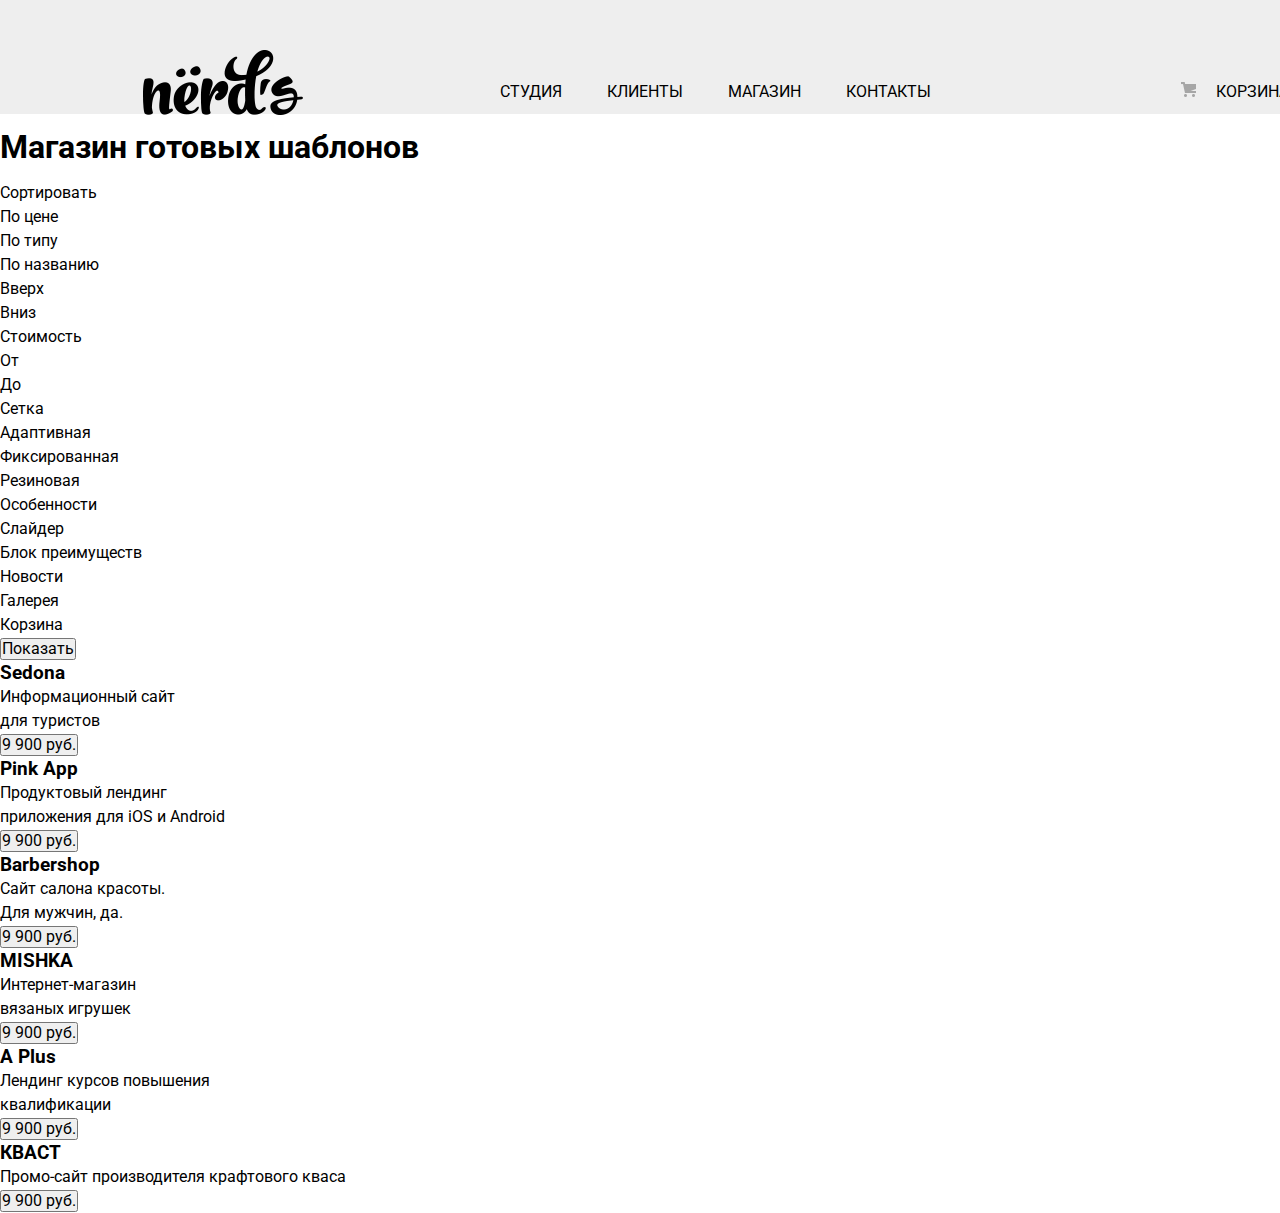
==== Catalog.html @ d3941a32 "1" ====
<!DOCTYPE html>
<html lang="ru">
<head>
  <meta charset="utf-8">
  <title>HTML Academy: Нёрдс</title>
  <link href="https://fonts.googleapis.com/css?family=Roboto:300,300i,400,400i,500,500i,700,700i,900,900i&display=swap&subset=cyrillic-ext" rel="stylesheet">
  <link rel="stylesheet" href="css/normalize.css">
  <link rel="stylesheet" href="css/main.css">
</head>
<body>
  <div class="container">
    <header class="header">
      <nav class="main-nav">
        <a class="logo" href="index.html"><img src="/img/nerds-logo.png" alt="Логотип сайта Nerds"></img></a>
            <ul class="main-nav__menu">
              <li><div class="main__nav-item"><a class="menu__nav-link link" href="studio.html">Студия</a></div></li>
              <li><div class="main__nav-item"><a class="menu__nav-link link" href="clients.html">Клиенты</a></div></li>
              <li><div class="main__nav-item"><a class="menu__nav-link link" href="shop.html">Магазин</a></div></li>
              <li><div class="main__nav-item"><a class="menu__nav-link link" href="contacts.html">Контакты</a></div></li>
            </ul>
            <img src="/img/cart-icon.png" class="cart-image">
            <div class="cart"><a href="#" class="menu__cart-link link">Корзина</a></div>
          </img>
      </nav>
    </header>
    <section class="title">
      <h1 class="page-title">Магазин готовых шаблонов</h1>
    </section>
    <section class="main">
      <p class="main__filter-header">Сортировать</p>
      <ul class="main__filter">
        <li class="main__filter-item">По цене</li>
        <li class="main__filter-item">По типу</li>
        <li class="main__filter-item">По названию</li>
        <li class="main__filter-item">Вверх</li>
        <li class="main__filter-item">Вниз</li>
      </ul>
      <p class="first__filter-header">Стоимость</p>
      <ul class="first__filter">
        <li class="first__filter-value">От</li>
        <li class="first__filter-value">До</li>
      </ul>
      <p class="second-filter-header">Сетка</p>
      <ul class="second__filter">
        <li class="second__filter-item">Адаптивная</li>
        <li class="second__filter-item">Фиксированная</li>
        <li class="second__filter-item">Резиновая</li>
      </ul>
      <p class="third__filter-header">Особенности</p>
      <ul class="third__filter">
        <li class="third__filter-item">Слайдер</li>
        <li class="third__filter-item">Блок преимуществ</li>
        <li class="third__filter-item">Новости</li>
        <li class="third__filter-item">Галерея</li>
        <li class="third__filter-item">Корзина</li>
      </ul>
      <button class="filter__button">Показать</button>
    </section>
    <section class="templates">
      <div class="template">
        <h3 class="template__header">Sedona</h3>
        <p class="template__desc">Информационный сайт<br>
          для туристов</p>
        <button class="template__button">9 900 руб.</button>
      </div>
      <div class="template">
        <h3 class="template__header">Pink App</h3>
        <p class="template__desc">Продуктовый лендинг<br>
          приложения для iOS и Android</p>
        <button class="template__button">9 900 руб.</button>
      </div>
      <div class="template">
        <h3 class="template__header">Barbershop</h3>
        <p class="template__desc">Сайт салона красоты.<br>Для мужчин, да.</p>
        <button class="template__button">9 900 руб.</button>
      </div>
      <div class="template">
        <h3 class="template__header">MISHKA</h3>
        <p class="template__desc">Интернет-магазин<br>
          вязаных игрушек</p>
        <button class="template__button">9 900 руб.</button>
      </div>
      <div class="template">
        <h3 class="template__header">A Plus</h3>
        <p class="template__desc">Лендинг курсов повышения<br> квалификации</p>
        <button class="template__button">9 900 руб.</button>
      </div>
      <div class="template">
        <h3 class="template__header">КВАСТ</h3>
        <p class="template__desc">Промо-сайт производителя
          крафтового кваса</p>
        <button class="template__button">9 900 руб.</button>
      </div>
      <div class="main__control"></div>
    </section>
  </div>

</body>
</html>
---- css/main.css ----
html {

}
*, *:before, *:after {
box-sizing: inherit;
margin: 0;
padding: 0;
margin: 0 auto;
}
body {
  font-family: "Roboto", Arial, sans-serif;
  margin : 0;
  padding : 0;
  font-size: 16px;
  font-weight: 400;
  line-height: 24px;
  color: #333;
}
.container {
  position: relative;
  max-width: 1440px;
 /* padding-left: 200px; */
  background-color: #fff;
  font-family: "Roboto", "Arial", sans-serif;
  font-weight: 400;
  font-size: 16px;
  color: #000000;
  box-sizing: border-box;
  /* box-shadow: 0px 5px 15px 0px rgba(0, 1, 1, 0.2); */
}
.visually-hidden{
  position: absolute;

  clip: rect(0, 0, 0, 0);

  width: 1px;
  height: 1px;
}
/* /////////////////////////HEADER//////////////////// */
.header {
background-color: #eeeeee;
height: 114px;

}
.link {
  text-decoration: none;
  outline: none;
}
.logo {
  display: flex;
  padding: 0px;
  margin-left: 140px;
  margin-right: 100px;
  margin-top: 50px;
  margin-bottom: 20px;
  min-width: 165px;
}
.logo:hover,
.logo:focus {
  opacity: 0.8;
}
.logo:active {
  opacity: 0.3;
}
.cart {
  margin-right: 140px;
margin-top: 80px;
outline: none;
}
.cart-image {
  height: 15px;
  width: 15px;
  margin-right: 20px;
  margin-left: 150px;
  margin-top: 82px;
}

.main-nav {
  display: flex ;
  margin-top: 0;
  z-index: 0;
}
.main-nav__menu {
display: flex;
justify-content: center;
list-style: none;
margin-top: 80px;
margin-right: 100px;
margin-left: 50px;
}
.main__nav-item {
  margin-left: 45px;
  text-transform: uppercase;
  font-family: inherit;
  font-weight: inherit;
}
.menu__nav-link {
  text-decoration: none;
  list-style: none;
  color: #000000;
}

.menu__cart-link {
  text-decoration: none;
  text-transform: uppercase;
  list-style: none;
  color: #000000;
}

/* ///SLIDER/// */
.slider{
  position: relative;

  background-color: #eee;
}

.slider-controls{
  font-size: 0;

  position: absolute;
  z-index: 100;
  bottom: 104px;
  left: 50%;

  width: 160px;
  height: 18px;

  -webkit-transform: translateX(-50%);
      -ms-transform: translateX(-50%);
          transform: translateX(-50%);
  text-align: center;
}

.slider-controls label{
  position: relative;

  display: inline-block;

  width: 18px;
  height: 18px;
  padding: 8px;

  cursor: pointer;
  vertical-align: top;

  border-radius: 50%;
}

.slider-controls label::after{
  position: absolute;
  z-index: 1;
  top: 8px;
  left: 8px;

  width: 18px;
  height: 18px;

  content: '';

  border-radius: 50%;
  background: #fff;
}

.slider-list{
  margin: 0;
  padding: 0;

  list-style: none;
}

.slider-item{
  display: none;

  padding: 78px 0 80px 0;
}

.slider-item:nth-child(1){
  background-image: url('../img/slide1.png');
  background-repeat: no-repeat;
  background-position: 93% 18px;
}

.slider-item:nth-child(2){
  background-image: url('../img/slide2.png');
  background-repeat: no-repeat;
  background-position: 100% 0;
}

.slider-item:nth-child(3){
  background-image: url('../img/slide3.png');
  background-repeat: no-repeat;
  background-position: 100% 20px;
}

#product-1:checked ~ .slider-list .slider-item:nth-child(1){
  display: block;
}

#product-2:checked ~ .slider-list .slider-item:nth-child(2){
  display: block;
}

#product-3:checked ~ .slider-list .slider-item:nth-child(3){
  display: block;
}

#product-1:checked ~ .slider-controls .slider-controls-item--1::before,
#product-2:checked ~ .slider-controls .slider-controls-item--2::before,
#product-3:checked ~ .slider-controls .slider-controls-item--3::before{
  position: absolute;
  z-index: 2;
  top: 50%;
  left: 50%;

  width: 4px;
  height: 4px;
  margin: -4px;

  content: '';

  border: 2px solid #c1c1c1;
  border-radius: 50%;
  background-color: inherit;
}

.slider-item h3{
  font-size: 55px;
  font-weight: 500;
  line-height: 55px;

  max-width: 600px;
  margin: 0;
  margin-bottom: 27px;

  color: #000;
}

.slider-item p{
  max-width: 430px;
  margin: 0;
  margin-bottom: 38px;
}

.button{
  font-size: 16px;
  line-height: 18px;

  display: block;

  max-width: 240px;
  padding: 16px 0;

  text-align: center;
  text-decoration: none;
  text-transform: uppercase;

  color: #fff;
  border: none;
  border-radius: 3px;
  background-color: #fb565a;
}

.button:hover,
.button:focus{
  background-color: #e74246;
}

.button:active{
  color: rgba(255, 255, 255, 0.3);
  background-color: #d7373b;
  -webkit-box-shadow: 0 3px rgba(0, 0, 0, 0.1) inset;
          box-shadow: 0 3px rgba(0, 0, 0, 0.1) inset;
}
.filter-button{
  width: 260px;
  height: 50px;

  color: #000;
  background-color: #eee;
}
.filter-button:hover,
.filter-button:focus{
  background-color: #dfdfdf;
}
.filter-button:active{
  color: rgba(0, 0, 0, 0.3);
  background-color: rgba(0, 1, 1, 0.1);
}

/* /////////////////////MAIN////////////// */


.products {
  display: flex;
  flex-direction: row;
  flex-wrap: nowrap;

}
.products__block1 {
margin-left: 140px;
}
.products__block2 {
  position: absolute;
  margin-left: 540px;
}
.products__block3 {
  margin-left: 300px;
}
.products__block1-picture {
  background-image: url(../img/illustration-1.png);
  background-repeat: no-repeat;
  height: 146px;
  width: 300px;
  margin-top: 40px;
}
.products__block2-picture {
  background-image: url(../img/illustration-2.png);
  background-repeat: no-repeat;
  height: 146px;
  width: 300px;
  margin-top: 40px;
}
.products__block3-picture {
  background-image: url(../img/illustration-3.png);
  background-repeat: no-repeat;
  height: 146px;
  width: 300px;
  margin-top: 40px;
}
.products__header {
font-size: 24px;
font-weight: bold;
text-align: left;
margin-top: 30px;
margin-bottom: 25px;
text-transform: uppercase;
}
.products__text {
font-size: 16px;
font-weight: 400;
margin-bottom: 25px;
}
.products__button1 {
width: 160px;
height: 50px;
font-weight: 400;
font-family: inherit;
text-transform: uppercase;
background-color: #fb565a;
color: #fff;
border-radius: 7px;
height: 50px;
}
.products__button2 {
width: 160px;
height: 50px;
font-weight: 400;
font-family: inherit;
text-transform: uppercase;
background-color: #00ca74;
color: #fff;
border-radius: 7px;
  }
.products__button3 {
width: 160px;
height: 50px;
font-weight: 400;
font-family: inherit;
text-transform: uppercase;
background-color: #efc84a;
color: #fff;
border-radius: 7px;
}
.about-borderline {
  /* display: flex; */
  /* position: absolute; */
  /* flex-direction: row; */
  /* width: 800px; */
  /* background-image: url(../img/borderline.png); */
  /* margin-top: 80px; */
  /* margin-bottom: 80px; */
  /* margin-left: 100px; */
  /* margin-right: 100px; */
  /* width: 9px;
  height: 64px;
  background-position-x: 198px;
  background-position-y: 1052px; */
}
.description {
  display: flex;
  flex-direction: row;
  margin-top: 0px;
}

/* //////////////ABOUT/////////// */
.about {
  display: flex;
  flex-direction: column;
  margin-left: 140px;
  font-family: inherit;
}
.about-header {
font-size: 45px;
line-height: 45px;
margin-bottom: 35px;
}
.about-text {
font-size: 16px;
font-weight: 400;
margin-left: 0px;
margin-bottom: 40px;
}
.about-orders {
  margin-left: 0px;
  font-size: 16px;
  text-transform: uppercase;
  margin-bottom: 25px;
}
.about__orders-list {
list-style: none;
margin-left: 40px;
/* padding-left: 35px; */
position: relative;
}
.about__orders-item {
  position: relative;
  margin-bottom: 23px;
  font-size: 16px;
  line-height: 24px;
}
.about__orders-item:before {
  content: " ";
  position: absolute;
  top: 10px;
  left: -40px;
  height: 2px;
  width: 25px;
  background-color: red;
}
/* .about__orders-second {
font-size: 16px;
line-height: 24px;
margin-bottom: 20px;
}
.about__orders-third {
  font-size: 16px;
  line-height: 24px;
  } */
.nerds-results {
  display: flex;
  position: relative;
  /* flex-direction: column; */
}
.nerds__results-block {
  display: flex;
  /* margin-right: 0px; */

}
.nerds__results-logo {
  display: flex;
  justify-items: center;
  position: absolute;
  margin-top: -35px;
  margin-left: -130px;
}
.nerds__results-text {
  display: flex;
  justify-content: flex-end;
  position: absolute;
  margin-top: 210px;
  margin-left: -115px;
  text-transform: uppercase;
  font-weight: bold;
  font-size: 16px;

}
.nerds__results-list {
  display: flex;
  flex-direction: row;
  margin-left: -130px;
}
.nerds__results-values {
display: flex;
list-style: none;
font-size: 45px;
font-weight: bold;
line-height: 18px;
margin-top: 290px;
justify-content: center;
}

.nerds__results-values1 {
  margin-right: 15px;
}
.nerds__results-values2 {
  /* margin-top: 309px;
  margin-left: -60px; */
}
.nerds__results-values3 {
  margin-left: 10px;
}
.nerds__results-values1-text {
margin-top: 35px;
font-weight: 400;
font-size: 16px;

}
.nerds__results-values2-text {
  margin-top: 35px;
  font-weight: 400;
  font-size: 16px;
}
.nerds__results-values3-text {
  margin-top: 35px;
  font-weight: 400;
  font-size: 16px;
  /* margin-left: 25px; */
}
/* ///////////////////FIRMS AND BORDERS/////////// */
.border {
  display: inline-block;
  background-image: url(/img/divide.png);
  width: 1160px;
  height: 2px;
  margin-left: 140px;
  margin-right: 140px;
}
.border:first-of-type {
  margin-top: 80px;
  margin-bottom: 65px;
}
.border:nth-of-type(2) {
  margin-top: 65px;
  margin-bottom: 35px;
}
.border:nth-of-type(3) {
  padding: 0px;
  margin-top: -35px;
  margin-bottom: 80px;
}
.firm-row {
  display: flex;
  flex-direction: row;
}
.border-vertical {
width: 2px;
height: 52px;
margin-top: 15px;
background-image: url(/img/div.png);
}
.firm:first-of-type {
  background-image: url(/img/logo-1.png);
  background-repeat: no-repeat;
  margin-top: 15px;
  width: 199px;
  height: 68px;
  margin-left: 170px;
  margin-right: 50px;
}
.firm:nth-of-type(3) {
  background-image: url(/img/logo-2.png);
  background-repeat: no-repeat;
  width: 209px;
  height: 87px;
  margin-left: 50px;
  margin-right: 50px;
  margin-top: 5px;
  margin-bottom: 80px;
}
.firm:nth-of-type(5) {
  background-image: url(/img/logo-3.png);
  background-repeat: no-repeat;
  width: 185px;
  height: 52px;
  margin-top: 20px;
  margin-left: 45px;
  margin-right: 60px;
}
.firm:nth-of-type(7) {
  background-image: url(/img/logo-4.png);
  background-repeat: no-repeat;
  width: 173px;
  height: 84px;
  margin-left: 30px;
  margin-right: 60px;
}

/* ///////////////////////////MAP//////////////////// */
.map {
  background-image: url(/img/map.png);
  width: 1440px;
  height: 416px;
  width: 100%;
}
.map-marker {
  background-image: url(/img/map-marker.png);
  /* display: flex; */
  position: absolute;
  width: 231px;
  height: 190px;
  margin-top: -330px;
  margin-left: 822px;
  /* z-index: 2; */
}
.map__text-background {
  background-image: url(/img/white-back.png);
  background-repeat: no-repeat;
  margin-top: -350px;
  margin-left: 140px;
  position: absolute;
  width: 319px;
  height: 308px;
}
.map__text {
  margin: 0 0;
  font-size: 16px;
  text-align: center;
}
.map__text-header {
  margin-top: 30px;
  line-height: 30px;
  /* margin-bottom: 30px; */
  font-weight: bold;
  font-size: 18px;
  color: black;
}
.map__text-desc {
  font-size: 16px;
  color: #c1c1c1;
  margin-bottom: 20px;
}
.map__text-number {
  font-size: 16px;
  color: #c1c1c1;
  margin-left: -27px;
}
.map__button {
  position: absolute;
  background-color: #fb565a;
  color: #fff;
  margin-right: 50px;
  margin-left: 50px;
  margin-top: 15px;
  height: 50px;
  width: 220px;
  font-weight: 400;
  font-family: inherit;
  text-transform: uppercase;
  border-radius: 7px;
}


/* ///////////////////////////////FOOTER///////////////////////// */
.footer__links {
  display: flex;
  position: absolute;
  flex-direction: row;
  margin-top: -40px;
  margin-left: px;
  /* justify-content: center; */
}
.footer__soc-link{
  /* margin-top: 70px; */
  display: flex;
  flex-direction: row;
  justify-content: flex-start;
  list-style: none;
  text-decoration: none;
}
.footer__soc-link-vk {
  margin-top: 50px;
  width: 79px;
  height: 79px;
  margin-left: 140px;
  background-color: #e1e1e1;
  border-radius: 40px;
}
.footer__soc-link-fb {
  margin-top: 50px;
  width: 79px;
  height: 79px;
  margin-left: 15px;
  background-color: #e1e1e1;
  border-radius: 40px;
}
.footer__soc-link-inst {
  margin-top: 50px;
  background-color: #e1e1e1;
  width: 79px;
  height: 79px;
  margin-left: 15px;
  border-radius: 40px;
}
.soc__vk {
  /* position: absolute; */
  /* text-align: center; */
  margin-left: 25px;
  margin-right: 25px;
  margin-top: 30px;
  margin-bottom: 30px;
  width: 26px;
  height: 16px;
}
.soc__fb {
  width: 12px;
  height: 22px;
  margin-left: 33px;
  margin-right: 33px;
  margin-top: 30px;
  margin-bottom: 30px;
}.soc__inst {
  margin: 30px 30px;
}
.footer__text{
  /* position: absolute; */
display: flex;
justify-content: center;
flex-direction: column;
margin-left: 190px;
margin-top: 50px;
}
.footer__text-header {
  font-size: 36px;
  line-height: 36px;
  font-weight: bold;
  color: black;
}
.footer__text-desc {
  margin-top: 15px;
  margin-left: 350px;
  font-size: 16px;
  font-weight: 400;
  line-height: 22px;
  margin-bottom: 80px;
}
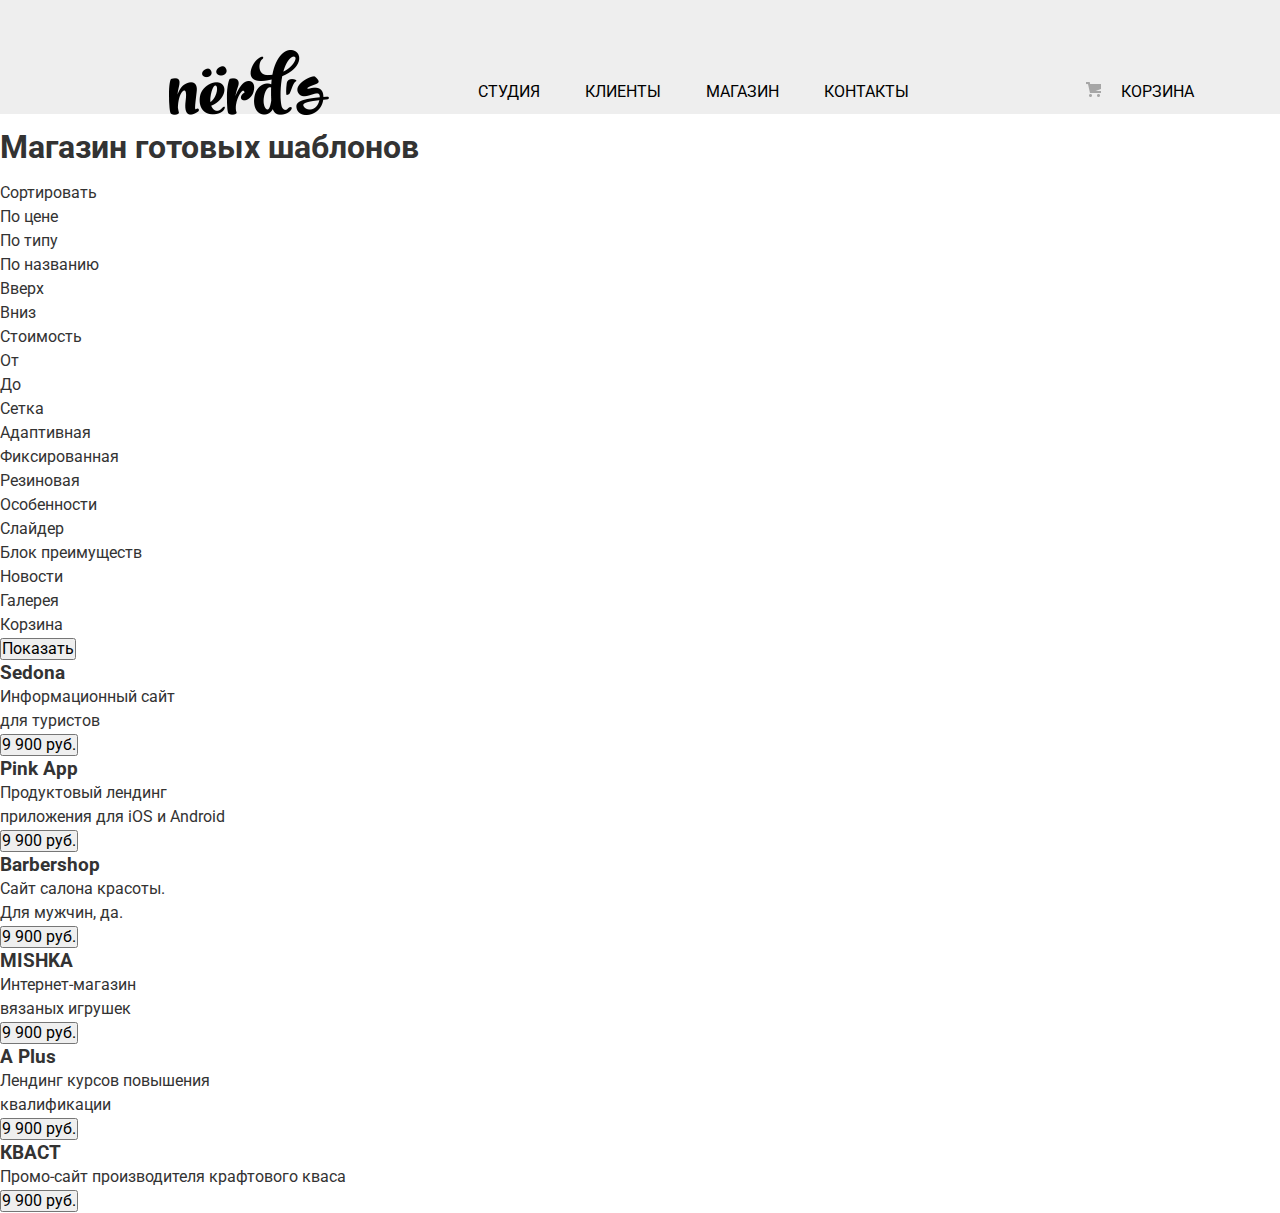
==== commit 2f1bca5b: "2" ====
--- a/Catalog.html
+++ b/Catalog.html
@@ -8,21 +8,23 @@
   <link rel="stylesheet" href="css/main.css">
 </head>
 <body>
-  <div class="container">
-    <header class="header">
-      <nav class="main-nav">
-        <a class="logo" href="index.html"><img src="/img/nerds-logo.png" alt="Логотип сайта Nerds"></img></a>
-            <ul class="main-nav__menu">
-              <li><div class="main__nav-item"><a class="menu__nav-link link" href="studio.html">Студия</a></div></li>
-              <li><div class="main__nav-item"><a class="menu__nav-link link" href="clients.html">Клиенты</a></div></li>
-              <li><div class="main__nav-item"><a class="menu__nav-link link" href="shop.html">Магазин</a></div></li>
-              <li><div class="main__nav-item"><a class="menu__nav-link link" href="contacts.html">Контакты</a></div></li>
-            </ul>
-            <img src="/img/cart-icon.png" class="cart-image">
-            <div class="cart"><a href="#" class="menu__cart-link link">Корзина</a></div>
-          </img>
-      </nav>
-    </header>
+  <header class="header">
+    <nav class="header-wrapper wrapper-content">
+      <a class="logo" href="index.html"><img src="/img/nerds-logo.png" alt="Логотип сайта Nerds"></img></a>
+        <ul class="main-nav__menu">
+          <li><div class="main__nav-item"><a class="menu__nav-link link" href="studio.html">Студия</a></div></li>
+          <li><div class="main__nav-item"><a class="menu__nav-link link" href="clients.html">Клиенты</a></div></li>
+          <li><div class="main__nav-item"><a class="menu__nav-link link" href="Catalog.html">Магазин</a></div></li>
+          <li><div class="main__nav-item"><a class="menu__nav-link link" href="contacts.html">Контакты</a></div></li>
+        </ul>
+        <ul class="cart">
+        <li><img src="/img/cart-icon.png" class="cart-image"></li>
+        <li><a href="#" class="menu__cart-link link">Корзина</a></li>
+        </ul>
+      </img>
+    </nav>
+  </div>
+  </header>
     <section class="title">
       <h1 class="page-title">Магазин готовых шаблонов</h1>
     </section>
--- a/css/main.css
+++ b/css/main.css
@@ -9,24 +9,15 @@
 }
 body {
   font-family: "Roboto", Arial, sans-serif;
-  margin : 0;
-  padding : 0;
   font-size: 16px;
   font-weight: 400;
   line-height: 24px;
   color: #333;
 }
-.container {
-  position: relative;
+.wrapper-content{
   max-width: 1440px;
- /* padding-left: 200px; */
-  background-color: #fff;
-  font-family: "Roboto", "Arial", sans-serif;
-  font-weight: 400;
-  font-size: 16px;
-  color: #000000;
-  box-sizing: border-box;
-  /* box-shadow: 0px 5px 15px 0px rgba(0, 1, 1, 0.2); */
+  margin: 0 auto;
+  padding: 0 20px;
 }
 .visually-hidden{
   position: absolute;
@@ -37,10 +28,15 @@
   height: 1px;
 }
 /* /////////////////////////HEADER//////////////////// */
+.header-wrapper {
+  display: flex;
+  padding-left: 100px;
+  /* margin-left: 35px; */
+  /* border: 2px solid red; */
+}
 .header {
 background-color: #eeeeee;
 height: 114px;
-
 }
 .link {
   text-decoration: none;
@@ -49,8 +45,8 @@
 .logo {
   display: flex;
   padding: 0px;
-  margin-left: 140px;
-  margin-right: 100px;
+  margin-left 140px;
+  /* margin-right: 100px; */
   margin-top: 50px;
   margin-bottom: 20px;
   min-width: 165px;
@@ -62,31 +58,12 @@
 .logo:active {
   opacity: 0.3;
 }
-.cart {
-  margin-right: 140px;
-margin-top: 80px;
-outline: none;
-}
-.cart-image {
-  height: 15px;
-  width: 15px;
-  margin-right: 20px;
-  margin-left: 150px;
-  margin-top: 82px;
-}
-
-.main-nav {
-  display: flex ;
-  margin-top: 0;
-  z-index: 0;
-}
 .main-nav__menu {
 display: flex;
-justify-content: center;
+justify-content: flex-start;
 list-style: none;
 margin-top: 80px;
-margin-right: 100px;
-margin-left: 50px;
+margin-left: 35px;
 }
 .main__nav-item {
   margin-left: 45px;
@@ -99,14 +76,25 @@
   list-style: none;
   color: #000000;
 }
-
+.cart {
+  display: flex;
+  flex-direction: row;
+  list-style: none;
+  margin-top: 80px;
+  margin-left: 110px;
+  outline: none;
+  }
+.cart-image {
+  height: 15px;
+  width: 15px;
+  margin-right: 20px;
+  }
 .menu__cart-link {
   text-decoration: none;
   text-transform: uppercase;
   list-style: none;
   color: #000000;
 }
-
 /* ///SLIDER/// */
 .slider{
   position: relative;
@@ -120,7 +108,8 @@
   position: absolute;
   z-index: 100;
   bottom: 104px;
-  left: 50%;
+  /* left: 30%; */
+  margin-left: 760px;
 
   width: 160px;
   height: 18px;
@@ -145,7 +134,6 @@
 
   border-radius: 50%;
 }
-
 .slider-controls label::after{
   position: absolute;
   z-index: 1;
@@ -177,19 +165,19 @@
 .slider-item:nth-child(1){
   background-image: url('../img/slide1.png');
   background-repeat: no-repeat;
-  background-position: 93% 18px;
+  background-position: 79% 18px;
 }
 
 .slider-item:nth-child(2){
   background-image: url('../img/slide2.png');
   background-repeat: no-repeat;
-  background-position: 100% 0;
+  background-position: 87% 0;
 }
 
 .slider-item:nth-child(3){
   background-image: url('../img/slide3.png');
   background-repeat: no-repeat;
-  background-position: 100% 20px;
+  background-position: 85% 20px;
 }
 
 #product-1:checked ~ .slider-list .slider-item:nth-child(1){
@@ -231,6 +219,7 @@
   max-width: 600px;
   margin: 0;
   margin-bottom: 27px;
+  margin-left: 173px;
 
   color: #000;
 }
@@ -239,6 +228,7 @@
   max-width: 430px;
   margin: 0;
   margin-bottom: 38px;
+  margin-left: 173px;
 }
 
 .button{
@@ -247,17 +237,17 @@
 
   display: block;
 
-  max-width: 240px;
-  padding: 16px 0;
-
-  text-align: center;
-  text-decoration: none;
+  margin-left: 173px;
+
+  width: 240px;
+  height: 50px;
+  font-weight: 400;
+  font-family: inherit;
   text-transform: uppercase;
-
+  background-color: #fb565a;
   color: #fff;
-  border: none;
-  border-radius: 3px;
-  background-color: #fb565a;
+  border-radius: 7px;
+  height: 50px;
 }
 
 .button:hover,
@@ -294,17 +284,18 @@
   display: flex;
   flex-direction: row;
   flex-wrap: nowrap;
+  margin-top: 18px;
 
 }
 .products__block1 {
-margin-left: 140px;
+/* margin-left: 10px; */
 }
 .products__block2 {
-  position: absolute;
-  margin-left: 540px;
+  /* position: absolute; */
+  margin-left: 100px;
 }
 .products__block3 {
-  margin-left: 300px;
+  margin-left:100px;
 }
 .products__block1-picture {
   background-image: url(../img/illustration-1.png);
@@ -396,8 +387,13 @@
 .about {
   display: flex;
   flex-direction: column;
-  margin-left: 140px;
+  justify-content: flex-start;
+  margin-left: 90px;
   font-family: inherit;
+}
+.about wrapper-content {
+  display: flex;
+  margin: 0;
 }
 .about-header {
 font-size: 45px;
@@ -448,39 +444,59 @@
   } */
 .nerds-results {
   display: flex;
-  position: relative;
+  position: absolute;
+  margin-top: -15px;
+  margin-left: 490px;
   /* flex-direction: column; */
 }
+.nerds__results-text {
+  text-transform: uppercase;
+  font-weight: 600;
+  margin-top: 30px;
+  margin-left: 15px;
+}
 .nerds__results-block {
-  display: flex;
+  /* display: flex; */
+  /* position: absolute; */
+  /* justify-content: flex-end; */
+  /* margin-left: -200px; */
   /* margin-right: 0px; */
 
 }
 .nerds__results-logo {
-  display: flex;
-  justify-items: center;
-  position: absolute;
-  margin-top: -35px;
-  margin-left: -130px;
-}
-.nerds__results-text {
-  display: flex;
-  justify-content: flex-end;
+  /* display: flex; */
+  /* justify-items: flex-start; */
+  /* position: absolute; */
+  /* margin-left: 1320px; */
+  /* margin-top: -35px; */
+  /* margin-left: -130px; */
+}
+/* .nerds__results-text {
+  display: flex;
+  justify-content: center;
+  flex-direction: row;
+  word-wrap: none;
   position: absolute;
   margin-top: 210px;
-  margin-left: -115px;
-  text-transform: uppercase;
-  font-weight: bold;
-  font-size: 16px;
-
-}
+  margin-left: 1220px;
+  /* flex-wrap: nowrap; */
+  /* margin-left: -115px; */
+  /* text-transform: uppercase; */
+  /* font-weight: bold; */
+  /* font-size: 16px; */
+
+/* } */
 .nerds__results-list {
   display: flex;
   flex-direction: row;
-  margin-left: -130px;
+  position: absolute;
+  margin-top: 30px;
+  /* margin-left: 0px; */
+  /* margin-left: -130px; */
 }
 .nerds__results-values {
 display: flex;
+position: absolute;
 list-style: none;
 font-size: 45px;
 font-weight: bold;
@@ -497,7 +513,7 @@
   margin-left: -60px; */
 }
 .nerds__results-values3 {
-  margin-left: 10px;
+  margin-left: 20px;
 }
 .nerds__results-values1-text {
 margin-top: 35px;
@@ -517,7 +533,7 @@
   /* margin-left: 25px; */
 }
 /* ///////////////////FIRMS AND BORDERS/////////// */
-.border {
+/* .border {
   display: inline-block;
   background-image: url(/img/divide.png);
   width: 1160px;
@@ -583,14 +599,91 @@
   height: 84px;
   margin-left: 30px;
   margin-right: 60px;
+} */
+
+/* //////////////////////FIRMLINE///////////////// */
+.border {
+  display: inline-block;
+  content: '';
+  background-color: #eee;
+  width: 1160px;
+  height: 2px;
+  margin-left: 200px;
+  margin-right: 140px;
+  margin-top: 75px;
+  margin-bottom: 60px;
+}
+.border:nth-of-type(2){
+  margin-top: 50px;
+}
+.border:nth-of-type(3){
+margin-top: 20px;
+margin-bottom: 70px;
+}
+.firm {
+  margin-bottom: 78px;
+  padding-top: 60px;
+  padding-bottom: 23px;
+
+  border-top: 2px solid #eee;
+  border-bottom: 2px solid #eee;
+}
+.firm-list {
+  display: flex;
+  flex-direction: row;
+  margin: 0;
+  margin-right: 44px;
+  margin-left: 150px;
+  padding: 0;
+  justify-content: space-between;
+}
+.firm-item {
+  text-decoration: none;
+  list-style: none;
+}
+.firm-item:after{
+  position: absolute;
+  margin-left: 50px;
+  width: 2px;
+  height: 52px;
+  margin-top: auto;
+  margin-bottom: auto;
+
+  content: '';
+  background-color: #eee;
+}
+.firm-item:last-child::after{
+  width: 0;
+  height: 0;
+}
+.firm-item:first-of-type {
+  margin-left:50px;
+}
+.firm-item img {
+  opacity: 0.2;
+}
+.firm-item img:hover {
+  opacity: 1;
+}
+.firm-item img:active {
+  opacity: 0.2;
 }
 
 /* ///////////////////////////MAP//////////////////// */
+.map-wrapper {
+
+  display: flex;
+  /* width: 100%; */
+  justify-content: center;
+  /* text-align: center; */
+}
 .map {
   background-image: url(/img/map.png);
   width: 1440px;
   height: 416px;
   width: 100%;
+  background-repeat: no-repeat;
+  margin: 0 auto;
 }
 .map-marker {
   background-image: url(/img/map-marker.png);
